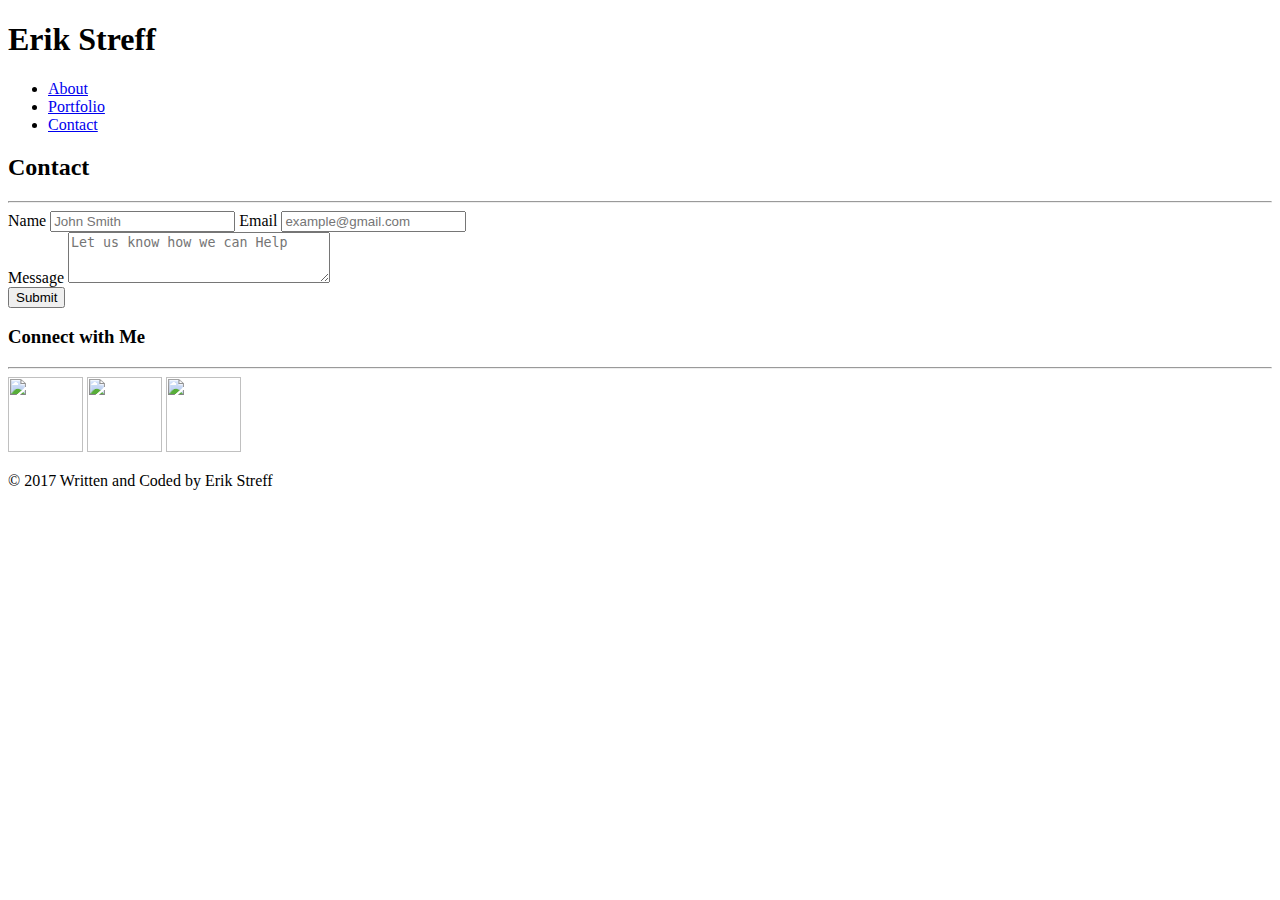
==== contact.html @ 12d172ac "Portfolio files copied" ====
<!DOCTYPE html>
<html>
<head>
  <title>Erik Streff Portfolio</title>
  <link rel="stylesheet" type="text/css" href="assets/css/style.css">
  <link rel="stylesheet" type="text/css" href="assets/css/reset.css">
</head>
<body>
  <div class="wrapper">
    <header class="navbar">
      <div id=name><h1>Erik Streff</h1></div>
        <ul>
          <li><a class="active" href="index.html">About</a></li>
          <li><a href="portfolio.html">Portfolio</a></li>
          <li><a href="contact.html">Contact</a></li>
        </ul>      
    </header>

    <div id=container>
      <section id="contact">
        <h2>Contact</h2>
          <hr>
          <form action="contact.asp">
              <label for="name">Name</label>
              <input align="left" type="text" name="name" placeholder="John Smith" required>

              <label for="name">Email</label>
              <input type="email" name="email" placeholder="example@gmail.com" required><br> 

              <label for="name">Message</label>
              <textarea id="message" rows="3" cols="30" name="somename" placeholder="Let us know how we can Help" ></textarea><br>

              <input type="submit" align="left">
          </form>
      </section>
      
      <section id="connect">
          <h3>Connect with Me</h3>
          <hr>
          <a href="https://github.com/estreff" target="_blank"><img src="assets/images/github_square_black-128.png"  height="75px" width="75px"></a>
          <a href="https://linkedin.com/in/estreff" target="_blank"><img src="assets/images/linkedin_square_color-128.png" height="75px" width="75px"></a>
          <a href="https://stackoverflow.com/users/8128978/erik-streff" target="_blank"><img src="assets/images/stackoverflow-orange-128.png" height="75px" width="75px"></a>
      </section>
    </div>


      <footer>
        <p><span> &copy; 2017 Written and Coded by Erik Streff</span></p>
      </footer>
  </div>

</body>
</html>
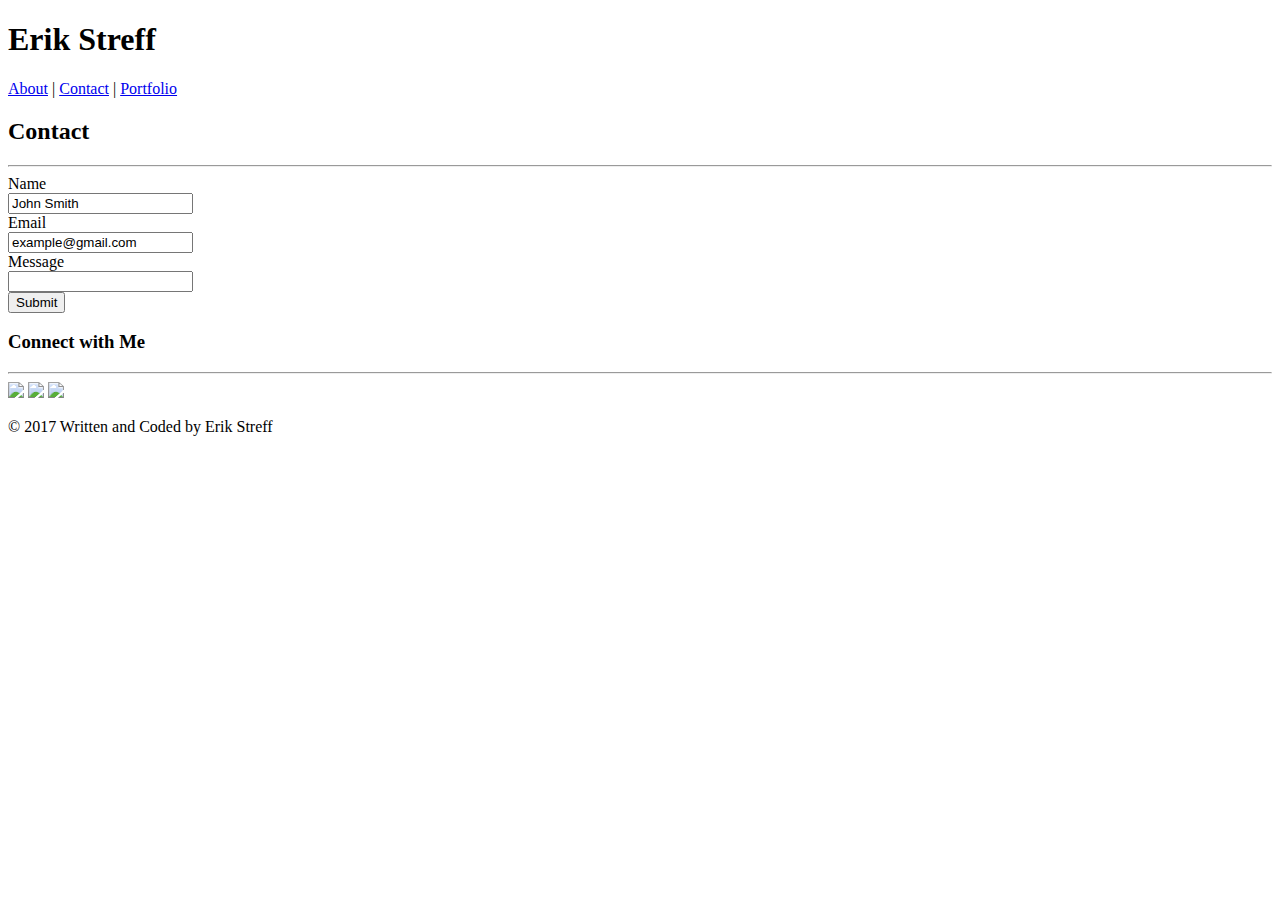
==== commit 17268d9e: "Responsive Update" ====
--- a/contact.html
+++ b/contact.html
@@ -1,53 +1,72 @@
 <!DOCTYPE html>
-<html>
+
+<html lang="en”>
+
 <head>
-  <title>Erik Streff Portfolio</title>
-  <link rel="stylesheet" type="text/css" href="assets/css/style.css">
-  <link rel="stylesheet" type="text/css" href="assets/css/reset.css">
+    <meta name="viewport" content="width=device-width, initial-scale=1.0">
+    <meta charset="utf-8">
+
+    <title>ES Responsive Portfolio</title>
+
+    <link rel="stylesheet" type="text/css" href="assets/css/reset.css">
+    <link rel="stylesheet" type="text/css" href="assets/css/style.css">
+    <link rel="stylesheet" type="text/css" href="assets/css/responsive.css">
+
 </head>
 <body>
-  <div class="wrapper">
-    <header class="navbar">
-      <div id=name><h1>Erik Streff</h1></div>
-        <ul>
-          <li><a class="active" href="index.html">About</a></li>
-          <li><a href="portfolio.html">Portfolio</a></li>
-          <li><a href="contact.html">Contact</a></li>
-        </ul>      
-    </header>
 
-    <div id=container>
-      <section id="contact">
-        <h2>Contact</h2>
-          <hr>
-          <form action="contact.asp">
-              <label for="name">Name</label>
-              <input align="left" type="text" name="name" placeholder="John Smith" required>
+<div class="row" id="header">
 
-              <label for="name">Email</label>
-              <input type="email" name="email" placeholder="example@gmail.com" required><br> 
-
-              <label for="name">Message</label>
-              <textarea id="message" rows="3" cols="30" name="somename" placeholder="Let us know how we can Help" ></textarea><br>
-
-              <input type="submit" align="left">
-          </form>
-      </section>
-      
-      <section id="connect">
-          <h3>Connect with Me</h3>
-          <hr>
-          <a href="https://github.com/estreff" target="_blank"><img src="assets/images/github_square_black-128.png"  height="75px" width="75px"></a>
-          <a href="https://linkedin.com/in/estreff" target="_blank"><img src="assets/images/linkedin_square_color-128.png" height="75px" width="75px"></a>
-          <a href="https://stackoverflow.com/users/8128978/erik-streff" target="_blank"><img src="assets/images/stackoverflow-orange-128.png" height="75px" width="75px"></a>
-      </section>
+    <div class="col-4" id="brand">
+        <h1>Erik Streff</h1>
     </div>
 
+    <div class="col-8" id="nav">
+        <a href="index.html"><span>About</span></a>
+        <span>|</span>
+        <a href="contact.html"><span>Contact</span></a>
+        <span>|</span>
+        <a href="portfolio.html"><span>Portfolio</span></a>
+    </div>
+</div>
 
-      <footer>
-        <p><span> &copy; 2017 Written and Coded by Erik Streff</span></p>
-      </footer>
-  </div>
+<div class="row">
+    <div class="col-8">
+        <div id="contact">
+            <h2>Contact</h2>
+            <hr>
+      <form action="#">
+                <span>Name</span><br>
+                <input id="name" type="text" name="name" value="John Smith">
+                <br>
+                <span>Email</span><br>
+                <input id="email" type="text" name="email" value="example@gmail.com">
+                <br>
+                <span>Message</span><br>
+                <input id="message" type="text">
+                <br>
+                <input id="submit" type="submit" value="Submit">
+            </form>
+        </div>
+    </div>
+
+    <div class="col-4">
+        <div id="connect">
+            <h3>Connect with Me</h3>
+            <hr>
+            <a href="https://github.com/estreff" target="_blank"><img src="assets/images/github_square_black-128.png" height="51"/></a>
+            <a href="https://www.linkedin.com/in/estreff/" target="_blank"><img src="assets/images/linkedin_square_color-128.png" height="51"/></a>
+            <a href="https://stackoverflow.com/users/8128978/erik-streff" target="_blank"><img src="assets/images/stackoverflow-orange-128.png" height="51"/></a>
+        </div>
+    </div>
+
+</div>
+
+<div class="row">
+    <div class="col-12" id="footer">
+        <p>&copy; 2017 Written and Coded by Erik Streff</p>  
+    </div>
+</div>
 
 </body>
 </html>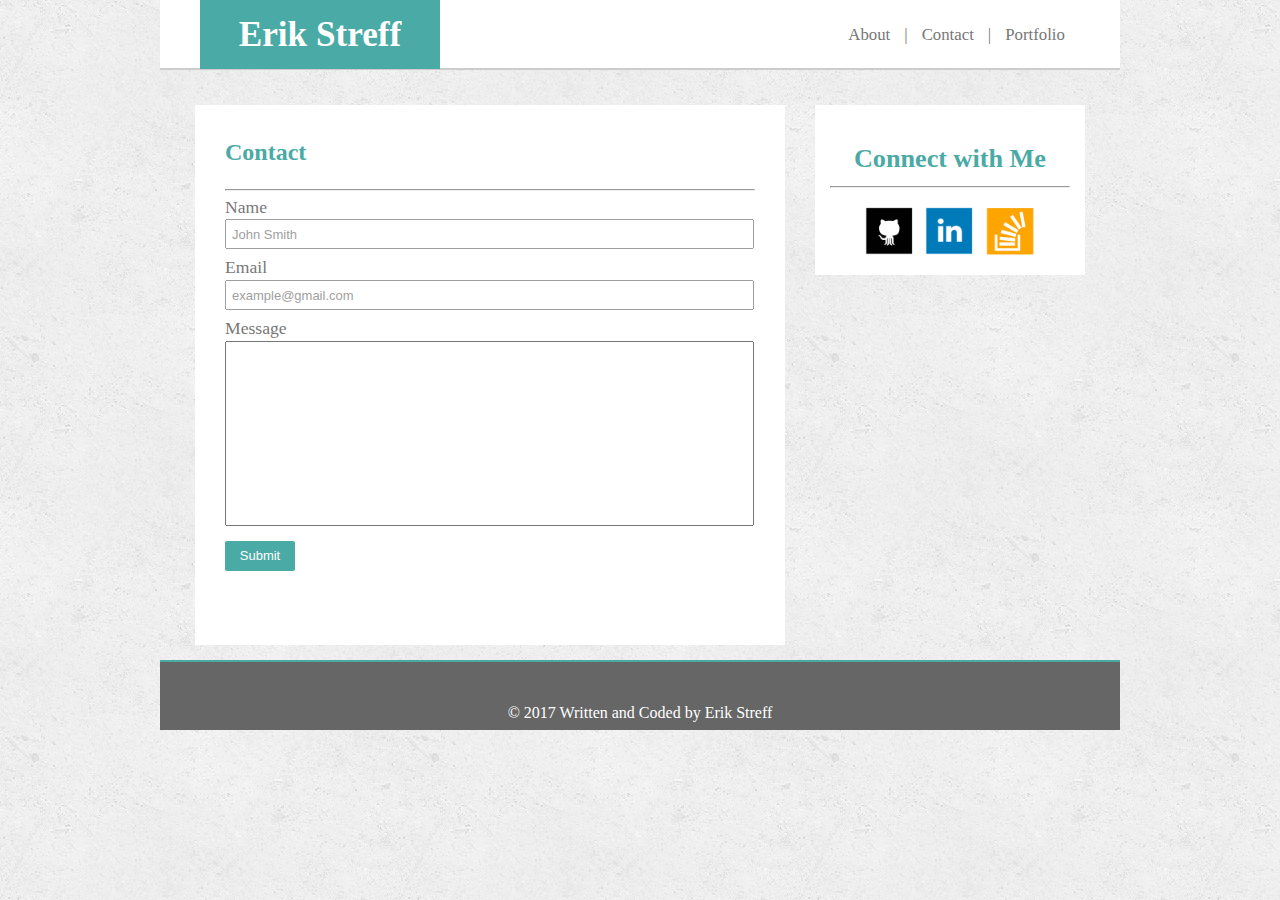
==== commit b19482bf: "Responsive Update" ====
--- a/contact.html
+++ b/contact.html
@@ -8,9 +8,9 @@
 
     <title>ES Responsive Portfolio</title>
 
-    <link rel="stylesheet" type="text/css" href="assets/css/reset.css">
-    <link rel="stylesheet" type="text/css" href="assets/css/style.css">
-    <link rel="stylesheet" type="text/css" href="assets/css/responsive.css">
+    <link rel="stylesheet" type="text/css" href="Assets/css/reset.css">
+    <link rel="stylesheet" type="text/css" href="Assets/css/style.css">
+    <link rel="stylesheet" type="text/css" href="Assets/css/responsive.css">
 
 </head>
 <body>
@@ -54,9 +54,9 @@
         <div id="connect">
             <h3>Connect with Me</h3>
             <hr>
-            <a href="https://github.com/estreff" target="_blank"><img src="assets/images/github_square_black-128.png" height="51"/></a>
-            <a href="https://www.linkedin.com/in/estreff/" target="_blank"><img src="assets/images/linkedin_square_color-128.png" height="51"/></a>
-            <a href="https://stackoverflow.com/users/8128978/erik-streff" target="_blank"><img src="assets/images/stackoverflow-orange-128.png" height="51"/></a>
+            <a href="https://github.com/estreff" target="_blank"><img src="Assets/images/github_square_black-128.png" height="51"/></a>
+            <a href="https://www.linkedin.com/in/estreff/" target="_blank"><img src="Assets/images/linkedin_square_color-128.png" height="51"/></a>
+            <a href="https://stackoverflow.com/users/8128978/erik-streff" target="_blank"><img src="Assets/images/stackoverflow-orange-128.png" height="51"/></a>
         </div>
     </div>
 
--- a/Assets/css/style.css
+++ b/Assets/css/style.css
@@ -0,0 +1,280 @@
+* {
+    box-sizing: border-box;
+    text-decoration: none;
+}
+
+.row::after {
+    content: "";
+    clear: both;
+    display: table;
+}
+
+[class*="col-"] {
+    float: left;
+    /*border: 1px solid red;*/
+}
+
+.col-1 {width: 8.33%;}
+.col-2 {width: 16.66%;}
+.col-3 {width: 25%;}
+.col-4 {width: 33.33%;}
+.col-5 {width: 41.66%;}
+.col-6 {width: 50%;}
+.col-7 {width: 58.33%;}
+.col-8 {width: 66.66%;}
+.col-9 {width: 75%;}
+.col-10 {width: 83.33%;}
+.col-11 {width: 91.66%;}
+.col-12 {width: 100%;}
+
+a {
+	color: #777777;
+	text-decoration: none;
+}
+a:visited {
+	color: #777777;
+}
+
+a:hover {
+	color: #4c4b4b;
+}
+
+body {
+	position: relative;
+	max-width: 960px;
+	height: 800px;
+	background-image: url("../images/concrete_subtle.png");
+	margin: auto;
+}
+
+#header {
+	background: #fff;
+	height: 70px;
+	font-family: 'Georgia', Times, Times New Roman, serif;
+	color: #777777;
+	border-bottom: 2px solid #cccccc;
+}
+
+#brand {
+	height: 70px;
+}
+
+#brand h1 {
+	width: 240px;
+	padding: 17px;
+	margin: 0px 0px 0px 40px;
+	font-size: 2.2em;
+	background: #4aaaa5;
+	text-align: center;
+	color: #fff;
+}
+
+#nav {
+	height: 70px;
+	padding-right: 50px;
+	text-align: right;
+	line-height: 70px;
+}
+
+#nav span {
+	padding: 5px;
+	font-size: 1.05em;
+}
+
+#connect {
+	background: #fff;
+	color: #4aaaa5;
+	text-align: center;
+	font-size: 1.4em;
+	margin: 35px 35px 15px 15px;
+	padding: 15px;
+}
+
+#connect h3 {
+	font-weight: bold;
+	margin-bottom: 14px;
+}
+
+#connect img {
+	margin:	5px 2px 0px 2px;
+}
+
+#footer {
+	position: relative;
+	bottom: 0px;
+	background: #666666;
+	height: 70px;
+	text-align: center;
+	line-height: 70px;
+	color: #fff;
+	border-top: 2px solid #4aaaa5;
+
+}
+
+
+
+#about {
+	background: #fff;
+	height: 1200px;
+	margin: 35px 15px 15px 35px;
+	padding: 15px;
+	
+}
+
+#about h2 {
+	font-size: 1.5em;
+	font-weight: bold;
+	padding: 0px 0px 5px 15px;
+	color: #4aaaa5;
+}
+
+#about hr {
+	margin-left: 15px;
+	margin-right: 15px;
+}
+
+#about img {
+	float: left;
+	margin: 15px 15px 0px 15px;
+	
+}
+
+#about p {
+	line-height: 150%;
+	margin-left: 15px;
+	margin-right: 15px;
+	padding-top: 10px;
+	text-align: justify; 
+
+}
+
+
+
+#portfolio {
+	background: #fff;
+	height: 590px;
+	margin: 35px 15px 15px 35px;
+	padding: 15px;
+	overflow: auto;
+
+}
+
+#portfolio h2 {
+	font-size: 1.5em;
+	font-weight: bold;
+	padding: 0px 0px 5px 15px;
+	color: #4aaaa5;
+}
+
+#portfolio hr {
+	margin-left: 15px;
+	margin-right: 15px;
+}
+
+#portfolio li {
+	width: 45%;
+	height: 150px;
+	margin: 10px 0px 10px 3.2%;
+	float: left;
+}
+
+#portfolio img {
+	width: 100%;
+	height: 100%;
+}
+
+.portLabel {
+	color: #fff;
+	background-color: #4aaaa5;
+	line-height: 40px;
+	text-align: center;
+	position: relative;
+	bottom: 53px;
+
+}
+
+
+
+#contact {
+	background: #fff;
+	height: 540px;
+	margin: 35px 15px 15px 35px;
+	padding: 15px;
+	overflow: auto;
+}
+
+#contact h2 {
+	font-size: 1.5em;
+	font-weight: bold;
+	padding: 0px 0px 5px 15px;
+	color: #4aaaa5;
+}
+
+#contact hr {
+	margin-left: 15px;
+	margin-right: 15px;
+}
+
+#contact form {
+	margin-left: 15px;
+	color: #777777;
+}
+
+#contact form input {
+	color: #777777;
+	width: 97%;
+	margin-bottom: 10px;
+	margin-top: 3px;
+}
+
+#contact span {
+	font-size: 1.1em;
+}
+
+#name {
+	height: 30px;
+	margin-bottom: 5px;
+}
+
+#name[type=text] {
+	padding-left: 5px;
+	font-size: 13px; 
+	opacity: 0.7;
+}
+
+#email[type=text] {
+	padding-left: 5px; 
+	font-size: 13px;
+	opacity: 0.7;
+}
+
+#message[type=text] {
+	line-height: 0px;
+}
+
+#email {
+	height: 30px;
+	margin-bottom: 5px;	
+}
+
+#message {
+	height: 185px;
+	margin-bottom: 10px;
+	
+}
+
+#submit[type=submit] {
+	color: #fff;
+	width: 70px;
+ 	height: 30px;
+ 	background: #4aaaa5;
+ 	border: none;
+ 	margin-top: 5px;
+ 	border-radius: 2px;
+ 	font-size: 13px;
+}
+
+#submit:hover {
+	cursor: pointer;
+	background-color: #3a8783;
+}--- a/Assets/css/responsive.css
+++ b/Assets/css/responsive.css
@@ -0,0 +1,159 @@
+@media only screen and (max-width: 980px) {
+
+    body {
+        width: 85%;
+        height: 1000px;
+        margin: auto;
+    }
+
+    #about {
+        height: auto;
+    }
+
+    #about img {
+        width: 90%;
+        height: 100%;
+        margin: 15px 5% 20px 5%;
+        
+    }
+
+    #about p {
+        margin-left: 20px;
+        margin-right: 20px;
+
+    }
+
+    #connect img {
+        margin: 5px 0px 0px 0px;
+        height: 45px;
+    }
+
+    #portfolio {
+        height: 750px;
+    }
+
+    #portfolio li {
+        width: 90%;
+        height: 250px;
+        margin: 15px 5% 20px 5%;
+    }
+
+    #portfolio img {
+        width: 100%;
+        height: 100%;
+    }
+
+    .portLabel {
+
+    }
+}
+
+
+@media only screen and (max-width: 768px) {
+
+    [class*="col-"] {
+        width: 100%;
+    }
+
+    body {
+        height: 1150px;
+    }
+
+    #nav {
+        padding-right: 25px;
+        position: absolute;
+    }
+
+    #about {
+        margin: 35px;
+    }
+
+    #about img {
+        width: 45%;
+        margin: 15px 15px 0px 15px;
+    }
+
+    #portfolio {
+        height: 700px;
+        margin: 35px;
+    }
+
+    #portfolio li {
+        width: 45%;
+        height: 180px;
+        margin: 10px 0px 10px 3.2%;
+        float: left;
+    }
+
+    #connect {
+        margin: 35px;
+        padding: 20px 35px 20px 35px;
+        text-align: left;
+    }
+
+    #connect img {
+        height: 51px;
+    }
+
+    #contact {
+        margin: 35px;
+    }
+}
+
+
+@media only screen and (max-width: 640px) {
+    /* For mobile phones: */
+    body {
+        height: 1200px;
+    }
+
+    #brand h1 {
+        width: 100%;
+        margin: 0;
+    }
+
+    #nav {
+        text-align: center;
+        position: relative;
+        background: #fff;
+        margin-bottom: 20px;
+        padding: 0px;
+        height: 40px;
+        line-height: 40px;
+    }
+
+    #about {
+        margin: 25px;
+        height: auto;
+    }
+
+    #about img {
+        width: 90%;
+        margin: 15px 5% 15px 5%;
+    }
+
+    #connect {
+        margin: 25px;
+        text-align: center;
+    }
+
+    [class*="col-"] {
+        width: 100%;
+    }
+
+    #portfolio {
+        margin: 25px;
+    }
+
+    #portfolio li {
+        width: 90%;
+        height: 200px;
+        margin: 15px 5% 20px 5%;
+    }
+
+    #contact {
+        margin: 25px;
+    }
+}
+
+
